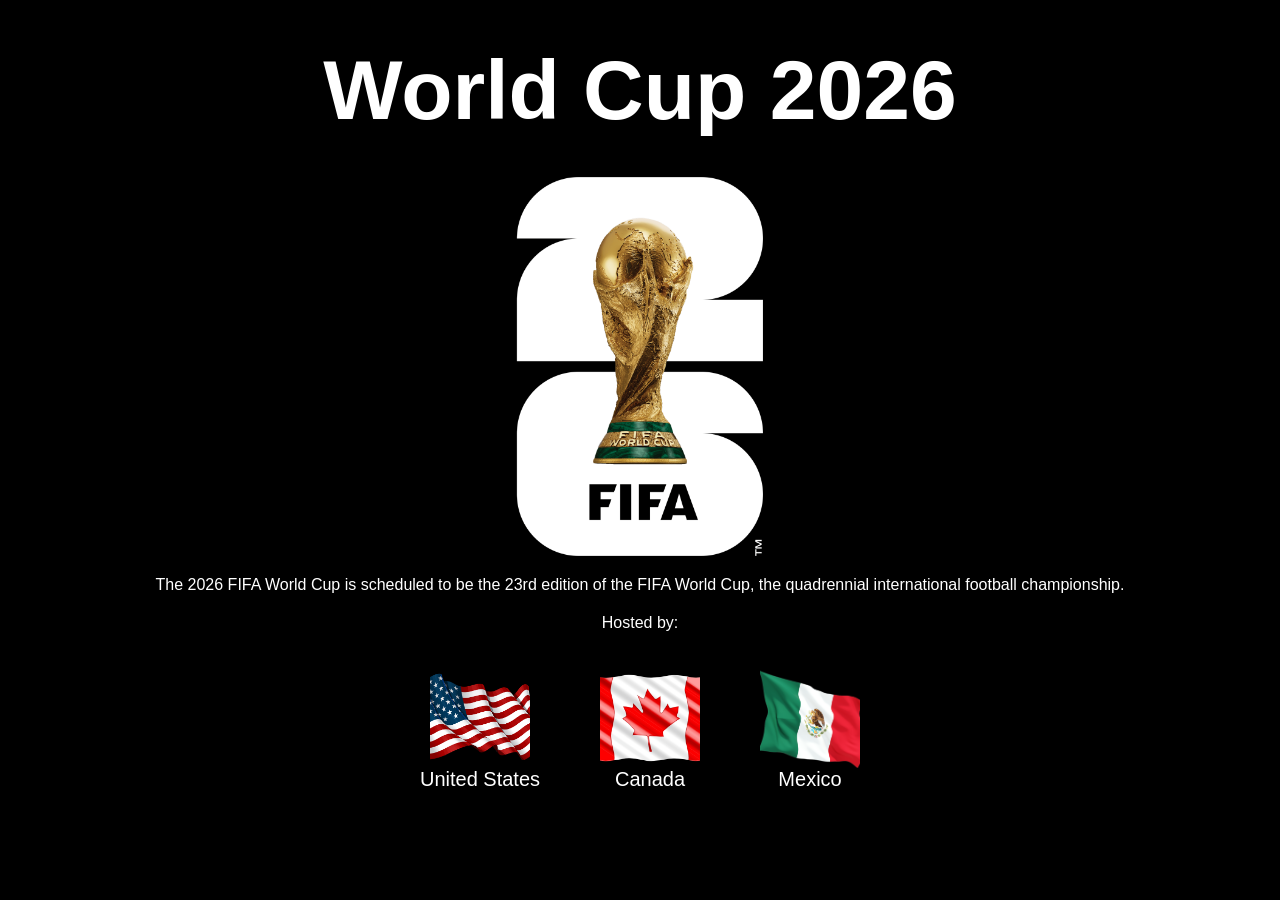
==== index.html @ e85cc40a "first commit" ====
<!DOCTYPE html>
<html lang="en">

<head>
    <meta charset="UTF-8">
    <meta name="viewport" content="width=device-width, initial-scale=1.0">
    <link rel="stylesheet" href="style.css">
    <link rel="icon" href="logo.png">
    <title>World Cup 2026</title>
</head>

<body>



    <h1>World Cup 2026</h1>


    <a id="world-cup-link" href="groups.html">
        <img src="trophy.png" alt="World Cup Trophy" class="trophy">
    </a>

    <p>The 2026 FIFA World Cup is scheduled to be the 23rd edition of the FIFA World Cup, the quadrennial international
        football championship.</p>


    <p class="hosts">Hosted by:
    <div class="host">
        <p class="usa"> <a href="https://www.usa.gov/" target="_blank" rel="noopener noreferrer"> <img src="usa.png" alt="United States"> United States</a></p>
        <p class="canada"> <a href="https://www.canada.ca/" target="_blank" rel="noopener noreferrer"> <img src="canada.png" alt="Canada"> Canada</a></p>
        <p class="mexico"> <a href="https://visitmexico.com/en/" target="_blank" rel="noopener noreferrer"> <img src="mexico.png" alt="Mexico"> Mexico</a></p>
    </div>
    </p>



    <script defer src="script.js"></script>
</body>

</html>
---- style.css ----
body{
    background-color: #000000;
    font-family:segoe ui,sans-serif;
    opacity: 1;
    transition: all 0.8s ease;
}
.fade-out{
    opacity: 0;
transform: scale(1.1);
}
.trophy{
    cursor: pointer;
    transition: .3s ;
}
.trophy:hover{
    transform: scale(1.05);
}
img{
    display: block;
    margin-left: auto;
    margin-right: auto;
    width: 30%;
}
img:hover{
    transform: scale(0.95);
    transition: transform 0.3s ease;
}
h1{
    font-size: 70px;
    color: #ffffff;
    text-align: center;
    margin-top: 50px;
    transform: scale(1.2);
    animation: slideIn 7s ease;
}
.host{
    display: flex;
    flex-direction: row;
    align-items: center;
    justify-content: center;  
    gap: 60px;
  
}
.host img{
    width: 100px;
    height: 100px;
    object-fit: cover;
}
.host a{
    color: #ffffff;
    text-decoration: none;
    font-size: 20px;
}
p{
    color: #ffffff;
    text-align: center;
    margin-top: 20px;
}

@keyframes slideIn {
    from { opacity: 0; }
    to { opacity: 1; }
}
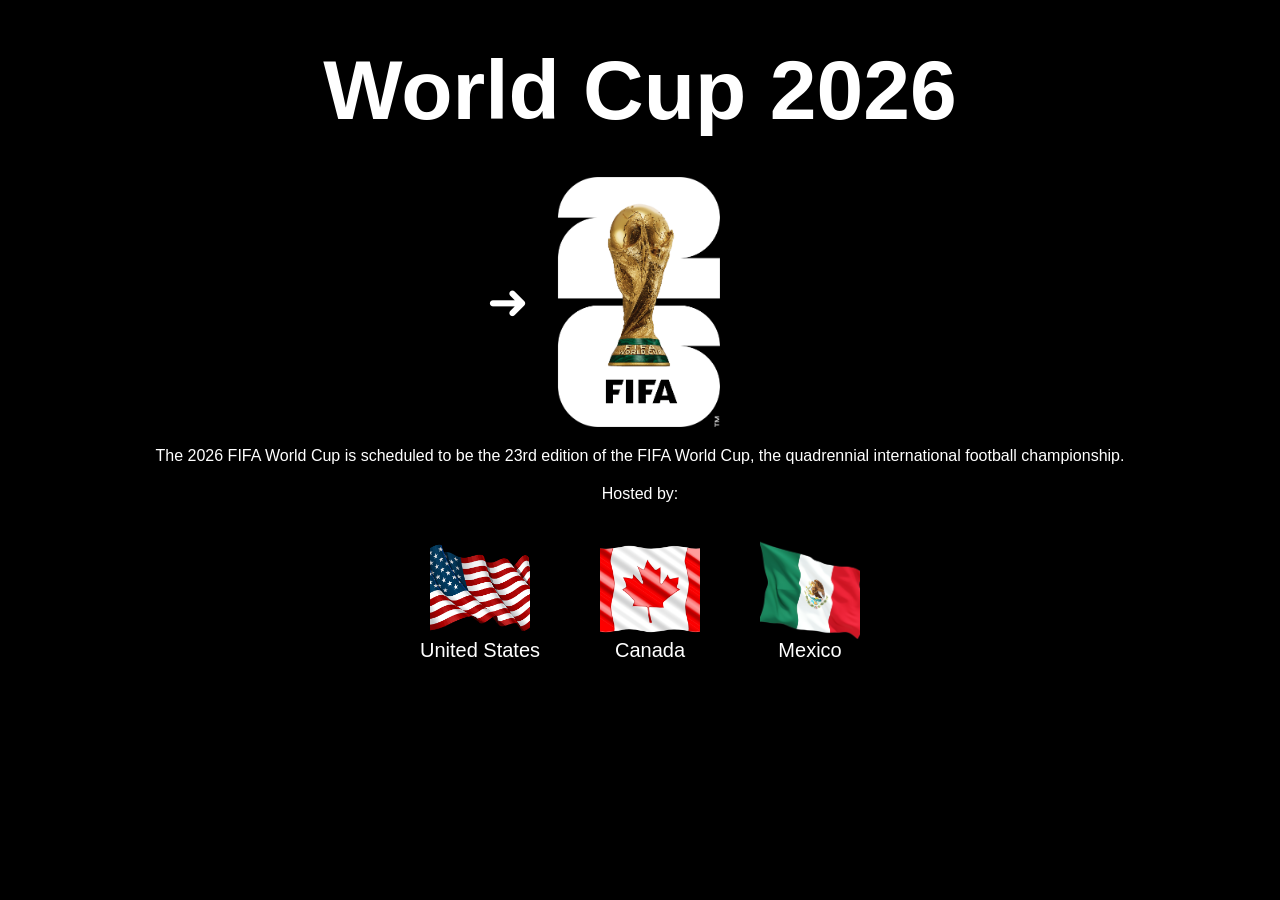
==== commit 7117c129: "update" ====
--- a/index.html
+++ b/index.html
@@ -5,7 +5,8 @@
     <meta charset="UTF-8">
     <meta name="viewport" content="width=device-width, initial-scale=1.0">
     <link rel="stylesheet" href="style.css">
-    <link rel="icon" href="logo.png">
+    <link rel="icon" type="image/png" href="logo.png">
+    <link rel="apple-touch-icon" href="logo.png">
     <title>World Cup 2026</title>
 </head>
 
@@ -15,10 +16,15 @@
 
     <h1>World Cup 2026</h1>
 
+    <div class="entry">
 
-    <a id="world-cup-link" href="groups.html">
-        <img src="trophy.png" alt="World Cup Trophy" class="trophy">
-    </a>
+
+        <span class="arrow">➜</span>
+
+        <a id="world-cup-link" href="groups.html">
+            <img src="trophy.png" alt="World Cup Trophy" class="trophy">
+        </a>
+    </div>
 
     <p>The 2026 FIFA World Cup is scheduled to be the 23rd edition of the FIFA World Cup, the quadrennial international
         football championship.</p>
@@ -26,9 +32,12 @@
 
     <p class="hosts">Hosted by:
     <div class="host">
-        <p class="usa"> <a href="https://www.usa.gov/" target="_blank" rel="noopener noreferrer"> <img src="usa.png" alt="United States"> United States</a></p>
-        <p class="canada"> <a href="https://www.canada.ca/" target="_blank" rel="noopener noreferrer"> <img src="canada.png" alt="Canada"> Canada</a></p>
-        <p class="mexico"> <a href="https://visitmexico.com/en/" target="_blank" rel="noopener noreferrer"> <img src="mexico.png" alt="Mexico"> Mexico</a></p>
+        <p class="usa"> <a href="https://www.usa.gov/" target="_blank" rel="noopener noreferrer"> <img src="usa.png"
+                    alt="United States"> United States</a></p>
+        <p class="canada"> <a href="https://www.canada.ca/" target="_blank" rel="noopener noreferrer"> <img
+                    src="canada.png" alt="Canada"> Canada</a></p>
+        <p class="mexico"> <a href="https://visitmexico.com/en/" target="_blank" rel="noopener noreferrer"> <img
+                    src="mexico.png" alt="Mexico"> Mexico</a></p>
     </div>
     </p>
 
--- a/style.css
+++ b/style.css
@@ -1,63 +1,105 @@
-body{
-    background-color: #000000;
-    font-family:segoe ui,sans-serif;
-    opacity: 1;
-    transition: all 0.8s ease;
+body {
+  background-color: #000000;
+  font-family:
+    segoe ui,
+    sans-serif;
+  opacity: 1;
+  transition: all 0.8s ease;
 }
-.fade-out{
-    opacity: 0;
-transform: scale(1.1);
+.fade-out {
+  opacity: 0;
+  transform: scale(1.1);
 }
-.trophy{
-    cursor: pointer;
-    transition: .3s ;
+.entry { 
+  display: flex;
+  justify-content: center;
+  align-items: center;
+  gap: 5px;
+  margin-left: -30px;
 }
-.trophy:hover{
-    transform: scale(1.05);
+
+.arrow {
+    position: static;
+  color: #ffffff;
+  font-size: 50px;
+  margin-right: -20px;
+  opacity: 0;
+  animation:
+    showText 1s forwards,
+    arrowMove 1s infinite alternate 2s;
 }
-img{
-    display: block;
-    margin-left: auto;
-    margin-right: auto;
-    width: 30%;
+.trophy {
+    width: 250px;
+  cursor: pointer;
+  transition: 0.3s;
 }
-img:hover{
-    transform: scale(0.95);
-    transition: transform 0.3s ease;
+.trophy:hover {
+  transform: scale(1.05);
 }
-h1{
-    font-size: 70px;
-    color: #ffffff;
-    text-align: center;
-    margin-top: 50px;
-    transform: scale(1.2);
-    animation: slideIn 7s ease;
+img {
+  display: block;
+  margin-left: auto;
+  margin-right: auto;
+  width: 30%;
 }
-.host{
-    display: flex;
-    flex-direction: row;
-    align-items: center;
-    justify-content: center;  
-    gap: 60px;
-  
+img:hover {
+  transform: scale(0.95);
+  transition: transform 0.3s ease;
 }
-.host img{
-    width: 100px;
-    height: 100px;
-    object-fit: cover;
+h1 {
+  font-size: 70px;
+  color: #ffffff;
+  text-align: center;
+  margin-top: 50px;
+  transform: scale(1.2);
+  animation: slideIn 7s ease;
 }
-.host a{
-    color: #ffffff;
-    text-decoration: none;
-    font-size: 20px;
+.host {
+  display: flex;
+  flex-direction: row;
+  align-items: center;
+  justify-content: center;
+  gap: 60px;
 }
-p{
-    color: #ffffff;
-    text-align: center;
-    margin-top: 20px;
+.host img {
+  width: 100px;
+  height: 100px;
+  object-fit: cover;
+}
+.host a {
+  color: #ffffff;
+  text-decoration: none;
+  font-size: 20px;
+}
+p {
+  color: #ffffff;
+  text-align: center;
+  margin-top: 20px;
 }
 
 @keyframes slideIn {
-    from { opacity: 0; }
-    to { opacity: 1; }
-}+  from {
+    opacity: 0;
+  }
+  to {
+    opacity: 1;
+  }
+}
+@keyframes arrowMove {
+  from {
+    transform: translateX(0);
+  }
+  to {
+    transform: translateX(15px);
+  }
+}
+@keyframes showText {
+  from {
+    opacity: 0;
+    transform: translateX(-30px);
+  }
+  to {
+    opacity: 1;
+    transform: translateX(0);
+  }
+}
